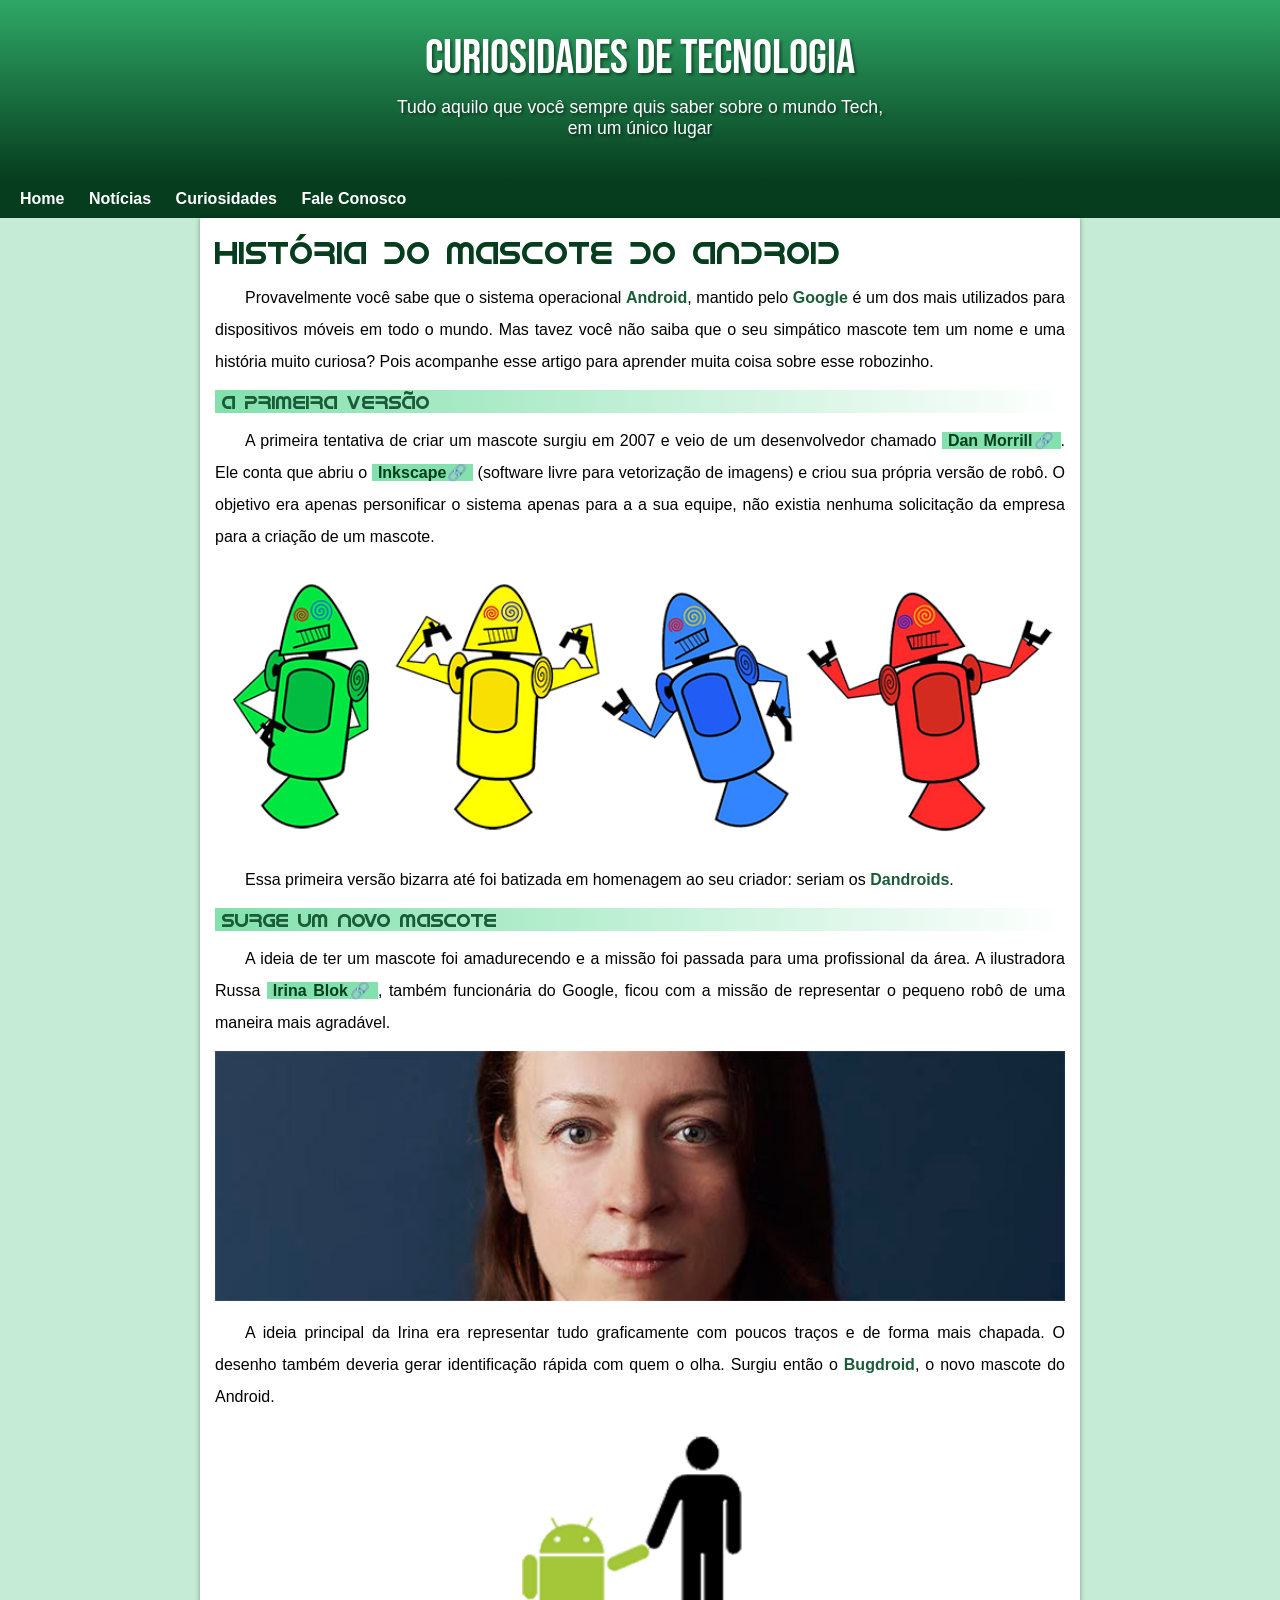
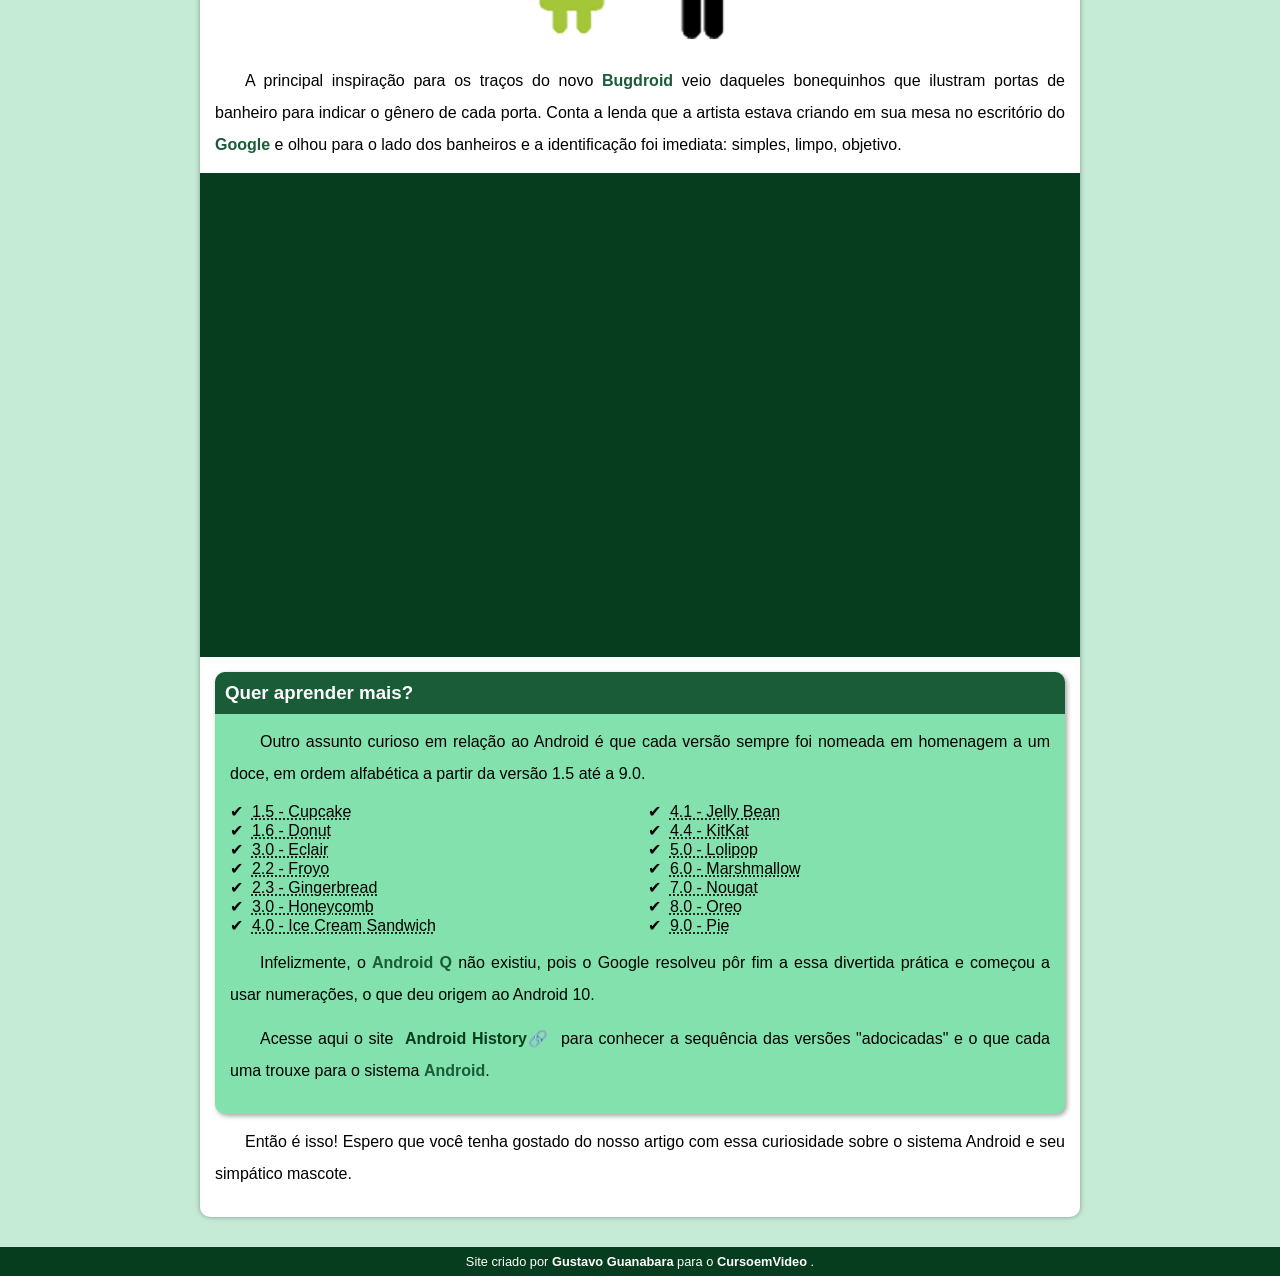
==== desafio10/index.html @ 5e7a02b2 "Initial commit" ====
<!DOCTYPE html>
<html lang="pt-br">
<head>
    <meta charset="UTF-8">
    <meta name="viewport" content="width=device-width, initial-scale=1.0">
    <title>A história do mascote do Android</title>
    <link rel="shortcut icon" href="imagens/favicon.ico" type="image/x-icon">
    <link rel="stylesheet" href="style.css">
</head>
<body>
    <header>
        <h1>Curiosidades de Tecnologia</h1>
        <p>Tudo aquilo que você sempre quis saber sobre o mundo Tech, em um único lugar</p>
    </header>
    
    <nav>
            <a href="#">Home</a>
            <a href="#">Notícias</a>
            <a href="#">Curiosidades</a>
            <a href="#">Fale Conosco</a>
        </nav>

    <main>
        <h1>História do Mascote do Android</h1>

        <p>Provavelmente você sabe que o sistema operacional <span>Android</span>, mantido pelo <span>Google</span> é um dos mais utilizados para dispositivos móveis em todo o mundo. Mas tavez você não saiba que o seu simpático mascote tem um nome e uma história muito curiosa? Pois acompanhe esse artigo para aprender muita coisa sobre esse robozinho.</p>

        <h2>A primeira versão</h2>
        <p>A primeira tentativa de criar um mascote surgiu em 2007 e veio de um desenvolvedor chamado <a href="">Dan Morrill</a>. Ele conta que abriu o <a href="">Inkscape</a> (software livre para vetorização de imagens) e criou sua própria versão de robô. O objetivo era apenas personificar o sistema apenas para a a sua equipe, não existia nenhuma solicitação da empresa para a criação de um mascote.</p>

        <picture>
            <source media="(max-width: 600px)" srcset="imagens/dan-droids-pq.png">
            <img src="imagens/dan-droids.png" alt="Dandroids">
        </picture>
        
        <p>Essa primeira versão bizarra até foi batizada em homenagem ao seu criador: seriam os <span>Dandroids</span>.</p>
        
        <h2>Surge um novo mascote</h2>

        <p>A ideia de ter um mascote foi amadurecendo e a missão foi passada para uma profissional da área. A ilustradora Russa <a href="">Irina Blok</a>, também funcionária do Google, ficou com a missão de representar o pequeno robô de uma maneira mais agradável.</p>

        <picture>
            <source media="(max-width: 600px)" srcset="imagens/irina-blok-pq.jpg">
            <img src="imagens/irina-blok.jpg" alt="Irina Blok">
        </picture>

        <p>A ideia principal da Irina era representar tudo graficamente com poucos traços e de forma mais chapada. O desenho também deveria gerar identificação rápida com quem o olha. Surgiu então o <span>Bugdroid</span>, o novo mascote do Android.</p>

        <img id="bugdroid" src="imagens/bugdroid.png" alt="Bugdroid">
        
        <p>A principal inspiração para os traços do novo <span>Bugdroid</span> veio daqueles bonequinhos que ilustram portas de banheiro para indicar o gênero de cada porta. Conta a lenda que a artista estava criando em sua mesa no escritório do <span>Google</span> e olhou para o lado dos banheiros e a identificação foi imediata: simples, limpo, objetivo.</p>

        <div class="video">
            <iframe width="560" height="315" src="https://www.youtube.com/embed/l2UDgpLz20M?si=3WT8SX2QGUL3AMoV" title="YouTube video player" frameborder="0" allow="accelerometer; autoplay; clipboard-write; encrypted-media; gyroscope; picture-in-picture; web-share" referrerpolicy="strict-origin-when-cross-origin" allowfullscreen></iframe>
        </div>
        
        <aside>
            <h3>Quer aprender mais?</h3>
            <p>Outro assunto curioso em relação ao Android é que cada versão sempre foi nomeada em homenagem a um doce, em ordem alfabética a partir da versão 1.5 até a 9.0.</p>
            <ul>
                <li><abbr title="Bolo de xícara">1.5 - Cupcake</abbr></li>
                <li><abbr title="Rosquinha">1.6 - Donut</abbr></li>
                <li><abbr title="Bomba">3.0 - Eclair</abbr></li>
                <li><abbr title="">2.2 - Froyo</abbr></li>
                <li><abbr title="">2.3 - Gingerbread</abbr></li>
                <li><abbr title="">3.0 - Honeycomb</abbr></li>
                <li><abbr title="">4.0 - Ice Cream Sandwich</abbr></li>
                <li><abbr title="">4.1 - Jelly Bean</abbr></li>
                <li><abbr title="">4.4 - KitKat</abbr></li>
                <li><abbr title="">5.0 - Lolipop</abbr></li>
                <li><abbr title="">6.0 - Marshmallow</abbr></li>
                <li><abbr title="">7.0 - Nougat</abbr></li>
                <li><abbr title="">8.0 - Oreo</abbr></li>
                <li><abbr title="">9.0 - Pie</abbr></li>
            </ul>
            <p>Infelizmente, o <span>Android Q</span> não existiu, pois o Google resolveu pôr fim a essa divertida prática e começou a usar numerações, o que deu origem ao Android 10.</p>
            <p>Acesse aqui o site <a href="">Android History</a> para conhecer a sequência das versões "adocicadas" e o que cada uma trouxe para o sistema <span>Android</span>.</p>
        </aside>

        <p>Então é isso! Espero que você tenha gostado do nosso artigo com essa curiosidade sobre o sistema Android e seu simpático mascote.</p>
    </main>
            
    <footer><p>Site criado por <a href="">Gustavo Guanabara</a> para o <a href="">CursoemVideo</a> .</p></footer>
</body>
</html>
---- desafio10/style.css ----
@charset "UTF-8";

@import url('https://fonts.googleapis.com/css2?family=Bebas+Neue&display=swap');

@font-face {
    font-family: "Android";
    src: url('fontes/idroid.otf') format('opentype');
    font-weight: normal;
}

:root{
    --cor0: #c5ebd6;
    --cor1: #83e1ad;
    --cor2: #3ddc84;
    --cor3: #2fa866;
    --cor4: #1a5c37;
    --cor5: #063d1e;

    --fonte-padrao: Arial, Helvetica, sans-serif;
    --fonte-desteque: "Bebas Neue", sans-serif;
    --fonte-android: 'Android', cursive;
}

body{
    font-family: var(--fonte-padrao);
    background-color: var(--cor0);
}

*{
    margin: 0px;
    padding: 0px;
    font-weight: normal;
}

/*CABEÇALHO*/
header{
    background-image: linear-gradient(to bottom, var(--cor3), var(--cor5));
    text-align: center;
    color: white;
    padding-top: 30px;
    min-height: 150px;
}

header > h1{
    font-family: var(--fonte-desteque);
    font-weight: normal;
    font-size: 3em;
    text-shadow: 2px 2px 3px rgba(0, 0, 0, 0.44);
}

header > p{
    max-width: 500px;
    margin: auto;
    font-size: 1.1em;
    text-shadow: 2px 2px 3px rgba(0, 0, 0, 0.496);
    padding: 10px;
}

/*MENU DE NAVEGAÇÃO*/
nav{
    background-color: var(--cor5);
    padding: 10px;
}

nav a{
    text-decoration: none;
    color: white;
    font-weight: bolder;
    padding: 10px;
    border-radius: 3px;
    transition-duration: 0.3s;
}

nav a:hover{
    background-color: var(--cor3);
}

/*MAIN - CONTEÚDO PRINCIPAL*/
main{
    background-color: white;
    padding: 15px;
    max-width: 850px;
    margin: auto;
    margin-bottom: 30px;
    border-radius: 0px 0px 10px 10px;
    box-shadow: 0px 0px 5px rgba(0, 0, 0, 0.362);
}

main > h1{
    font-family: var(--fonte-android);
    color: var(--cor5);
}

main h2{
    font-family: var(--fonte-android);
    color: var(--cor4);
    background-image: linear-gradient(to right, var(--cor1), transparent);
    text-indent: 7px;
    font-weight: normal;
    font-size: 1.2em;
}

main p{
    margin: 12px 0px 12px 0px;
    text-indent: 30px;
    line-height: 2em;
    text-align: justify;
}

main span{
    color: #1a5c37;
    font-weight: bolder;
}

main a{
    text-decoration: none;
    background-color: var(--cor1);
    color: var(--cor5);
    font-weight: bolder;
    padding: 0px 6px;
}

main a:hover{
    text-decoration: underline;
    color: var(--cor4);
}

main a::after{
    content: '\1F517';
}

main img{
    width: 100%;
}

main img#bugdroid{
    display: block;
    max-width: 350px;
    margin: auto;
}

/*VÍDEO*/
.video{
    background-color: var(--cor5);
    position: relative;
    padding-bottom: 57%;
    height: 0;
    margin: 0px -15px 15px -15px;
}

.video iframe{
    position: absolute;
    top: 0;
    left: 0;
    width: 100%;
    height: 100%;
}

/*ASIDE - CONTEÚDO PERIFÉRICO*/

aside{
    background-color: var(--cor1);
    padding: 15px;
    border-radius: 10px;
    box-shadow: 2px 2px 5px rgba(0, 0, 0, 0.362);
}

aside h3{
    background-color: var(--cor4);
    color: white;
    font-weight: bolder;
    padding: 10px;
    margin: -15px -15px 0px -15px;
    border-radius: 10px 10px 0px 0px;
}

aside > ul{
    list-style-position: inside;
    columns: 2;
    list-style-type: '\2714\00A0\00A0';
}

/*RODAPÉ*/

footer{
    background-color: var(--cor5);
    text-align: center;
    padding: 7px;
    color: white;
}

footer p{
    font-size: .8em;
}

footer a{
    text-decoration: none;
    color: white;
    font-weight: bolder;
}

footer a:hover{
    text-decoration: underline;
}
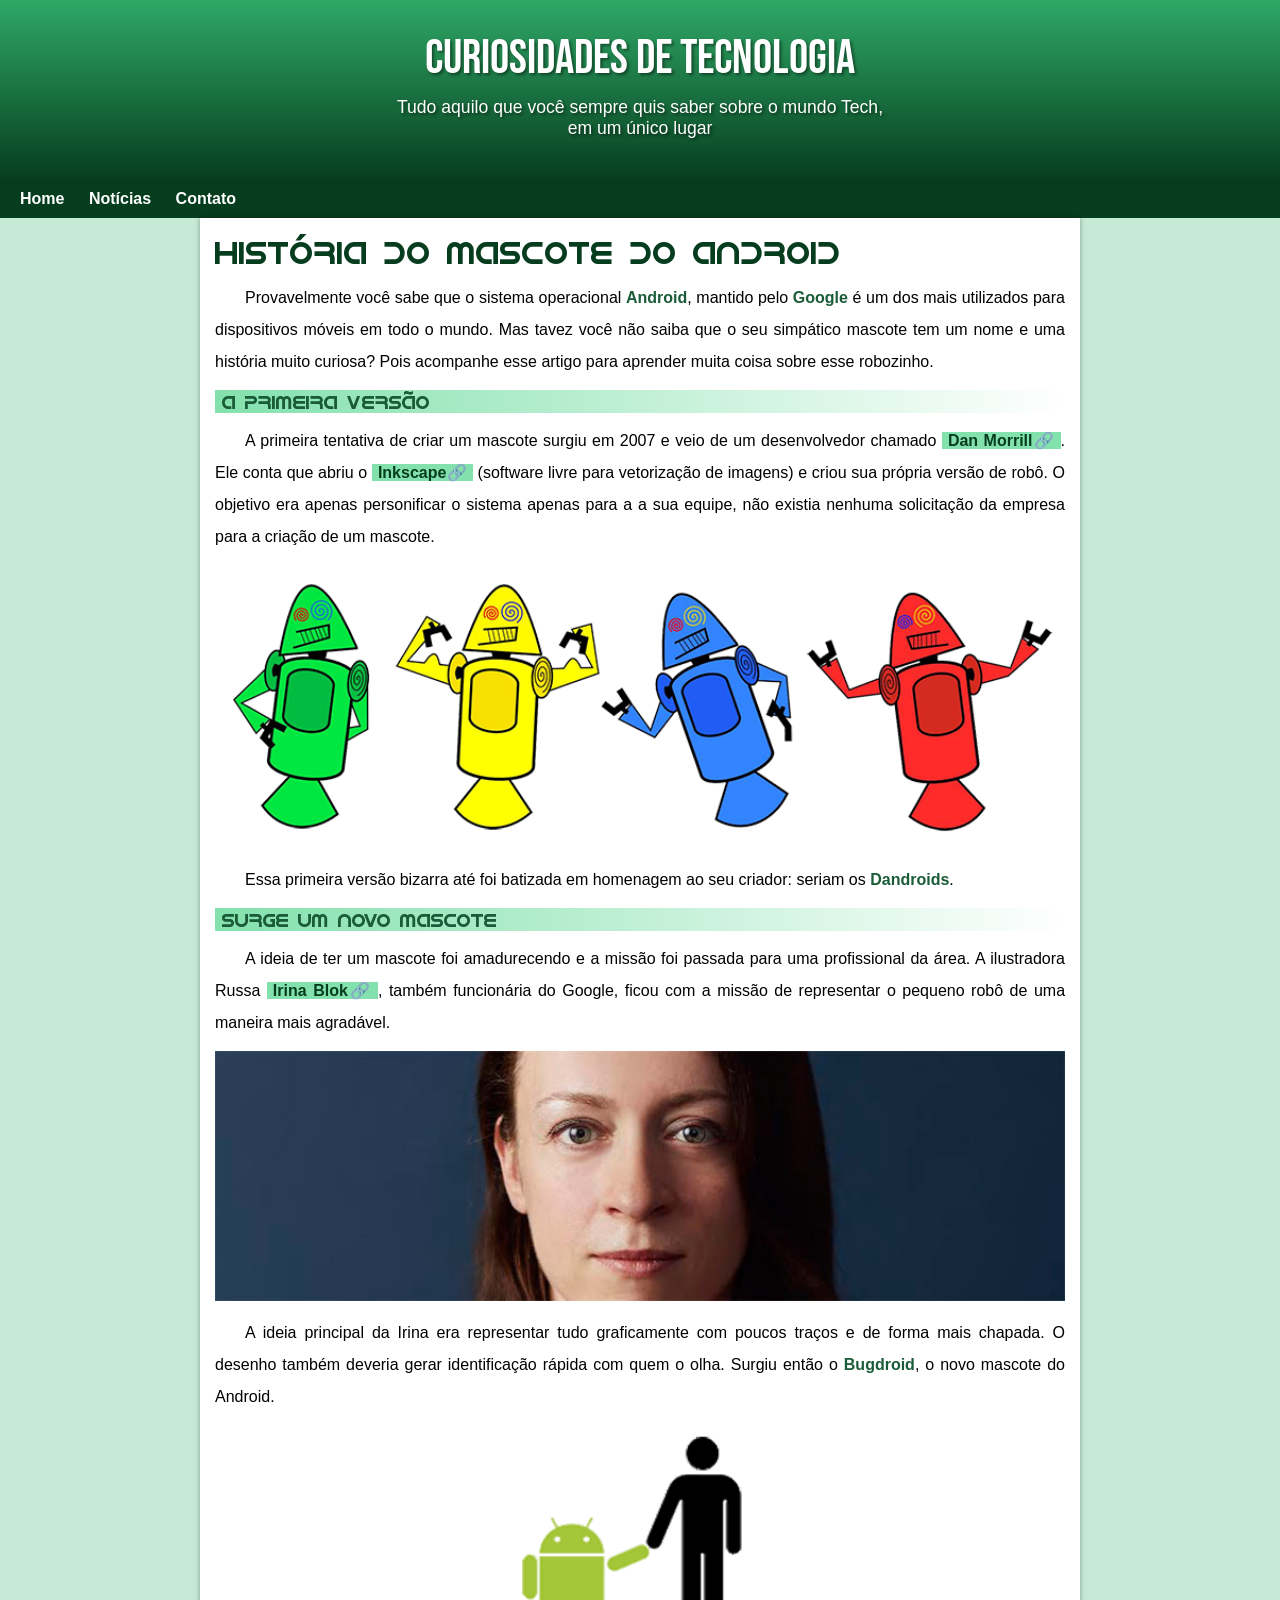
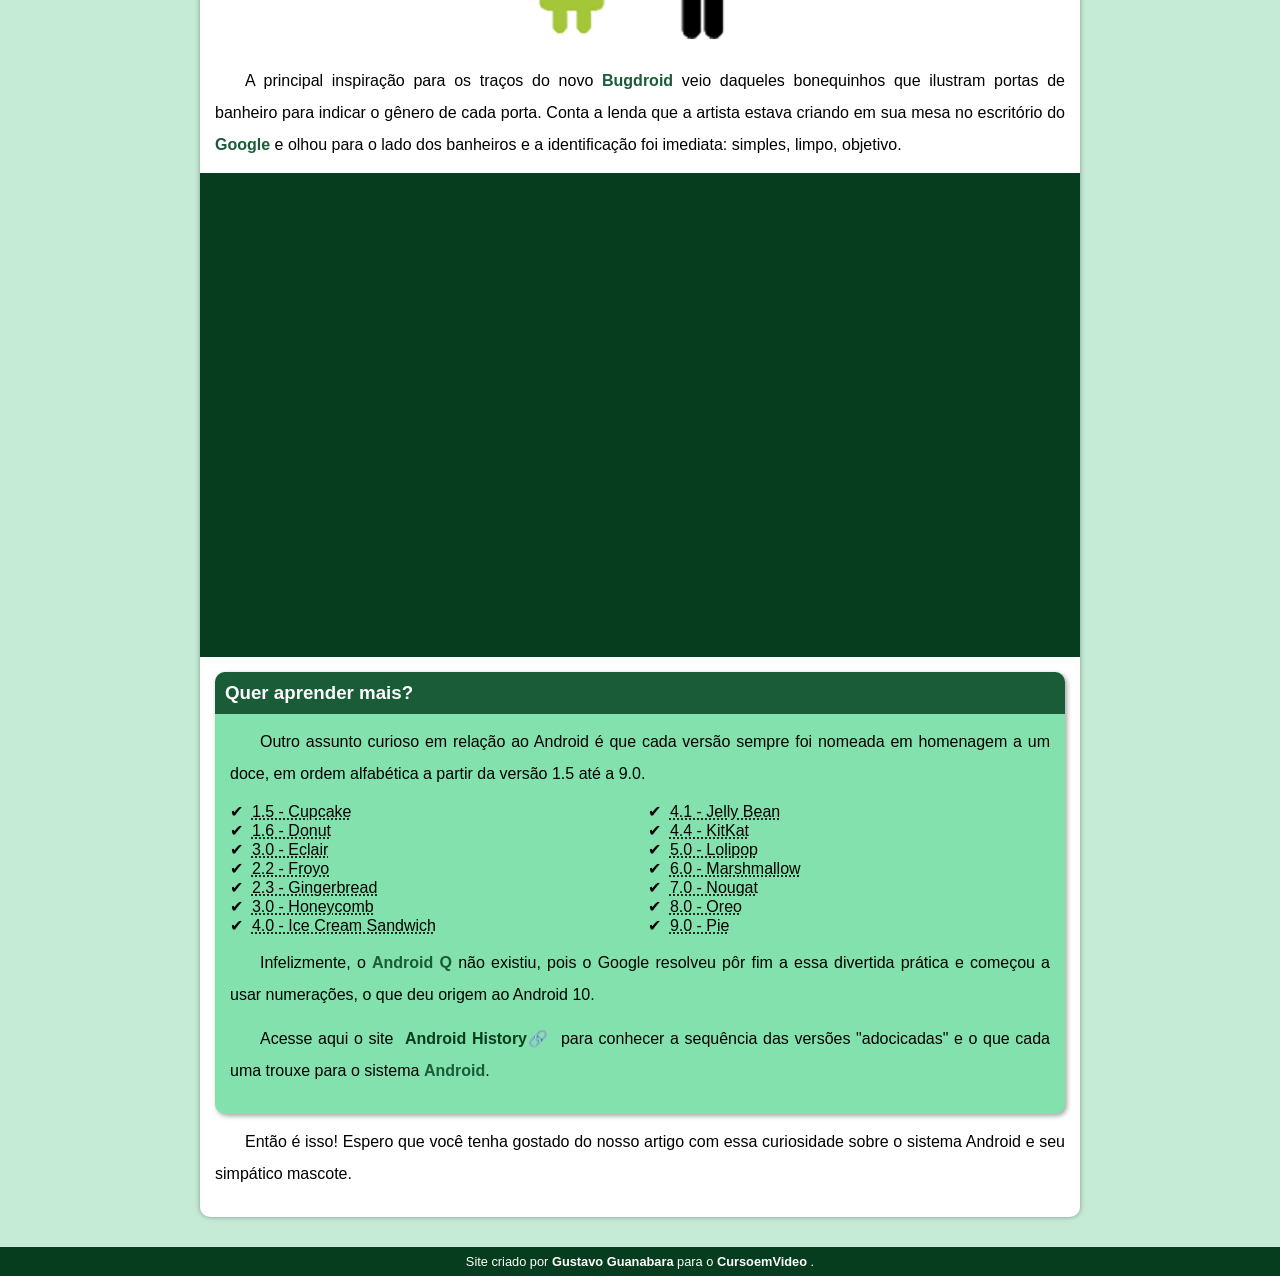
==== commit f23b7c60: "Atualização no menu" ====
--- a/desafio10/index.html
+++ b/desafio10/index.html
@@ -16,8 +16,7 @@
     <nav>
             <a href="#">Home</a>
             <a href="#">Notícias</a>
-            <a href="#">Curiosidades</a>
-            <a href="#">Fale Conosco</a>
+            <a href="#">Contato</a>
         </nav>
 
     <main>
